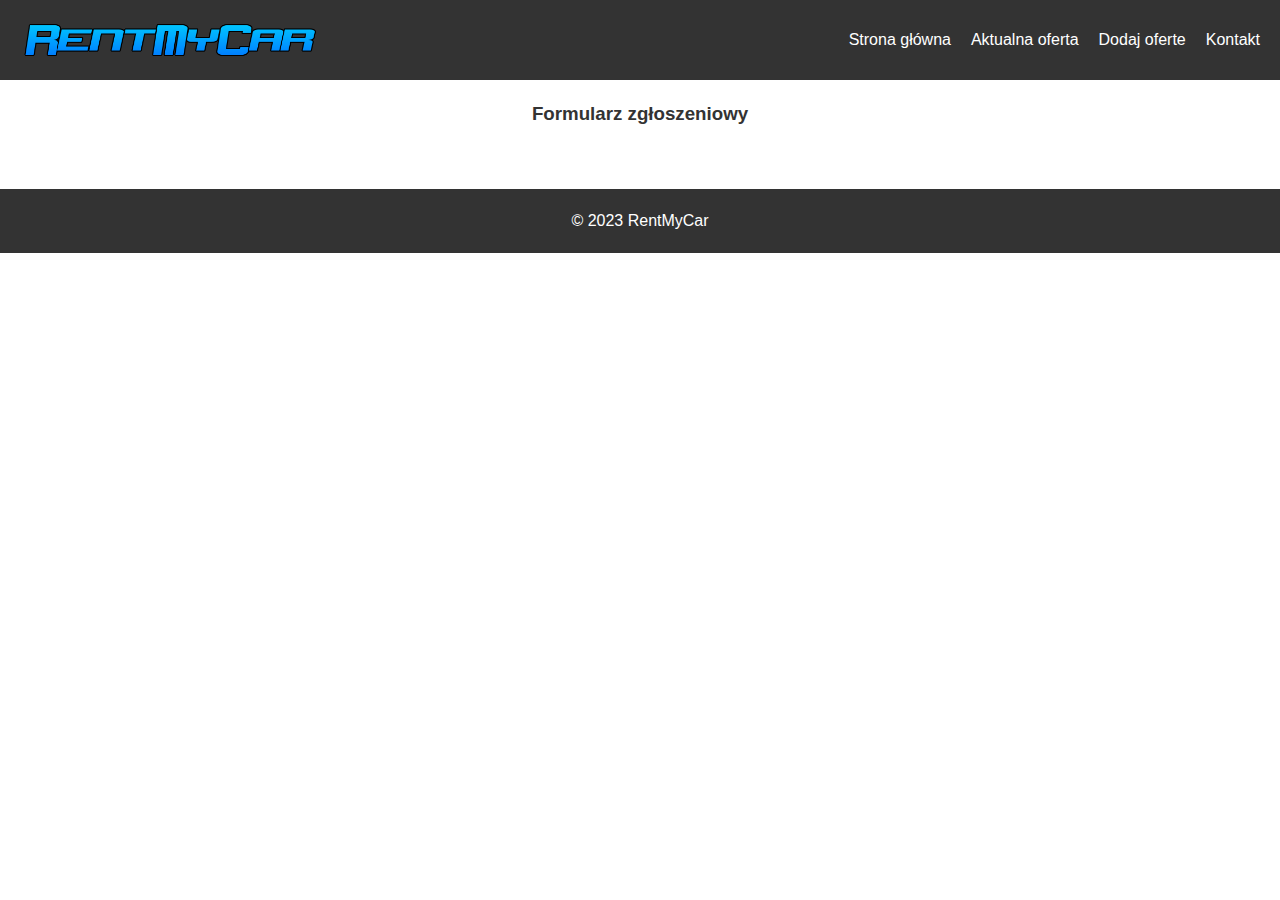
==== WebSite/addoferte.html @ cba2afb9 "Website" ====
<!DOCTYPE html>
<html lang="pl">
<head>
  <title>RentMyCar - Aktualna Oferta</title>
  <meta charset="utf-8">
  <meta name="viewport" content="width=device-width, initial-scale=1.0">
  <link rel="stylesheet" href="css/style.css">
  <link rel=""
</head>
<body>
  <header>
    <img src="img/logo.png" alt="Logo">
    <nav>
      <ul>
        <li><a href="index.html">Strona główna</a></li>
        <li><a href="aktoferty.html">Aktualna oferta</a></li>
        <li><a href="addoferte.html">Dodaj oferte</a></li>
        <li><a href="kontakt.html">Kontakt</a></li>
      </ul>
    </nav>
  </header>
  
  <main>
    <section>
      <section>
        <!-- Formularz kontaktowy -->
        <div class="contact-form">
          <h3>Formularz zgłoszeniowy</h3>
          <asp:Label ID="lblMessage" runat="server" CssClass="message"></asp:Label>
          <asp:Panel ID="pnlForm" runat="server">
              <asp:TextBox ID="txtName" runat="server" placeholder="Imię i nazwisko" CssClass="input"></asp:TextBox>
              <asp:TextBox ID="txtEmail" runat="server" placeholder="E-mail" CssClass="input"></asp:TextBox>
              <asp:TextBox ID="txtSubject" runat="server" placeholder="Temat" CssClass="input"></asp:TextBox>
              <asp:TextBox ID="txtMessage" runat="server" placeholder="Treść wiadomości" TextMode="MultiLine" CssClass="textarea"></asp:TextBox>
              <asp:FileUpload ID="fileAttachment" runat="server" CssClass="file-upload" />
              <asp:Button ID="btnSubmit" runat="server" Text="Wyślij" CssClass="button" OnClick="btnSubmit_Click" />
          </asp:Panel>
        </div>
        <!-- <h2>Wynajem samochodu</h2>
        <form action="zgloszenie.php" method="POST" enctype="multipart/form-data">
          <label for="marka">Marka samochodu:</label>
          <input type="text" name="marka" id="marka" required>
          <br>
          <label for="model">Model samochodu:</label>
          <input type="text" name="model" id="model" required>
          <br>
          <label for="zdjecie">Zdjęcie samochodu:</label>
          <input type="file" name="zdjecie" id="zdjecie" accept="image/*" required>
          <br>
          <label for="rok">Rok produkcji:</label>
          <input type="number" name="rok" id="rok" required>
          <br>
          <label for="cena">Cena za dzień wynajmu:</label>
          <input type="number" name="cena" id="cena" required>
          <br>
          <label for="opis">Opis samochodu:</label>
          <textarea name="opis" id="opis" required></textarea>
          <br>
          <input type="submit" value="Wyślij zgłoszenie">
        </form> -->
    </section>
  </main>
  
  <footer>
    &copy; 2023 RentMyCar
  </footer>
</body>
</html>
---- WebSite/css/style.css ----
/* Resetowanie stylów */
* {
    margin: 0;
    padding: 0;
    box-sizing: border-box;
  }
  
  /* Stylowanie elementów podstawowych */
  body {
    font-family: Arial, sans-serif;
    font-size: 16px;
    line-height: 1.5;
    color: #333;
  }
  
  header {
    display: flex;
    justify-content: space-between;
    align-items: center;
    background-color: #333;
    padding: 20px;
    color: #fff;
  }

  main {
    text-align: center;
  }
  
  nav ul {
    display: flex;
  }
  
  nav ul li {
    margin-left: 20px;
  }
  
  nav ul li:first-child {
    margin-left: 0;
  }
  
  nav ul li a {
    color: #fff;
    text-decoration: none;
  }
  
  main {
    max-width: 960px;
    margin: 0 auto;
    padding: 20px;
  }
  
  section {
    margin-bottom: 40px;
  }
  
  h2 {
    margin-bottom: 20px;
  }
  
  ul {
    list-style: none;
  }
  
  a {
    color: #333;
    text-decoration: none;
  }
  
  button {
    background-color: #333;
    color: #fff;
    border: none;
    padding: 10px 20px;
    border-radius: 5px;
    cursor: pointer;
  }
  
  button:hover {
    background-color: #00aeff;
  }
  
  input[type="date"] {
    padding: 10px;
    border-radius: 5px;
    border: 1px solid #ccc;
    font-size: 16px;
  }
  
  textarea {
    padding: 10px;
    border-radius: 5px;
    border: 1px solid #ccc;
    font-size: 16px;
  }
  
  footer {
    background-color: #333;
    color: #fff;
    text-align: center;
    padding: 20px;
  }
  
  .gallery {
    display: flex;
    justify-content: center;
    align-items: center;
    flex-wrap: wrap;
    gap: 20px;
  }
  
  .gallery a {
    display: flex;
    flex-direction: column;
    justify-content: center;
    align-items: center;
    text-align: center;
    width: 200px;
    height: 200px;
    border-radius: 50%;
    overflow: hidden;
    background-color: #f5f5f5;
    transition: transform 0.3s ease-in-out;
  }
  
  .gallery a:hover {
    transform: scale(1.1);
  }
  
  .gallery img {
    max-width: 100%;
    max-height: 100%;
    object-fit: cover;
  }
  
  .gallery h3 {
    margin-top: 10px;
    font-size: 1.2rem;
    font-weight: bold;
    color: #333;
  }

  img {
    width: 300px;
    height: auto;
  }

  form {
    width: 100%;
    margin: 0 auto;
  }
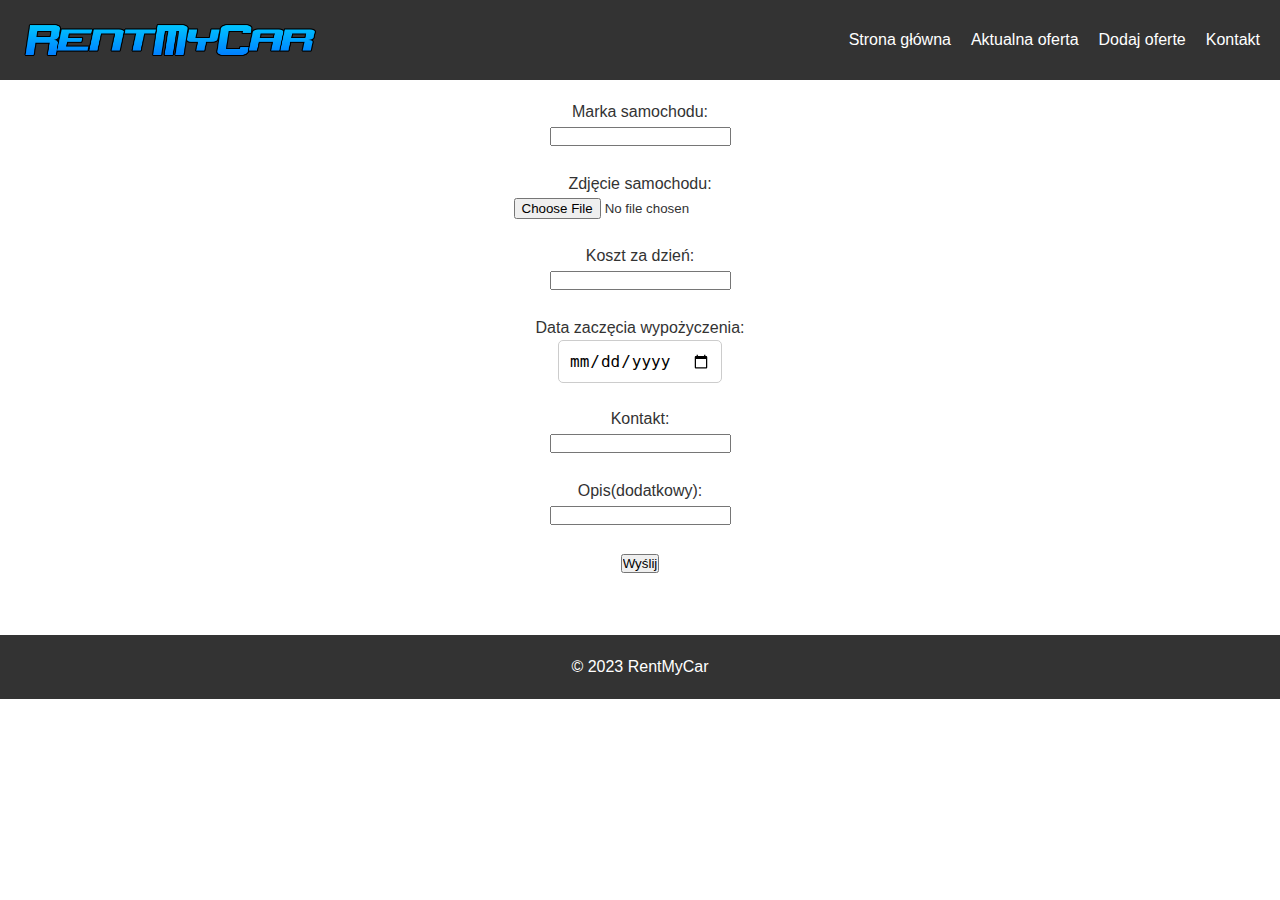
==== commit bd837f40: "Update" ====
--- a/WebSite/addoferte.html
+++ b/WebSite/addoferte.html
@@ -23,7 +23,7 @@
   <main>
     <section>
       <section>
-        <!-- Formularz kontaktowy -->
+        <!-- Formularz kontaktowy
         <div class="contact-form">
           <h3>Formularz zgłoszeniowy</h3>
           <asp:Label ID="lblMessage" runat="server" CssClass="message"></asp:Label>
@@ -35,29 +35,22 @@
               <asp:FileUpload ID="fileAttachment" runat="server" CssClass="file-upload" />
               <asp:Button ID="btnSubmit" runat="server" Text="Wyślij" CssClass="button" OnClick="btnSubmit_Click" />
           </asp:Panel>
-        </div>
-        <!-- <h2>Wynajem samochodu</h2>
-        <form action="zgloszenie.php" method="POST" enctype="multipart/form-data">
-          <label for="marka">Marka samochodu:</label>
-          <input type="text" name="marka" id="marka" required>
-          <br>
-          <label for="model">Model samochodu:</label>
-          <input type="text" name="model" id="model" required>
-          <br>
-          <label for="zdjecie">Zdjęcie samochodu:</label>
-          <input type="file" name="zdjecie" id="zdjecie" accept="image/*" required>
-          <br>
-          <label for="rok">Rok produkcji:</label>
-          <input type="number" name="rok" id="rok" required>
-          <br>
-          <label for="cena">Cena za dzień wynajmu:</label>
-          <input type="number" name="cena" id="cena" required>
-          <br>
-          <label for="opis">Opis samochodu:</label>
-          <textarea name="opis" id="opis" required></textarea>
-          <br>
-          <input type="submit" value="Wyślij zgłoszenie">
-        </form> -->
+        </div> -->
+        <form method="post" action="wypozycz.php" enctype="multipart/form-data">
+          <label>Marka samochodu:</label><br>
+          <input type="text" name="marka" required><br><br>
+          <label>Zdjęcie samochodu:</label><br>
+          <input type="file" name="zdjecie" required><br><br>
+          <label>Koszt za dzień:</label><br>
+          <input type="number" name="koszt" min="1" required><br><br>
+          <label>Data zaczęcia wypożyczenia:</label><br>
+          <input type="date" name="data" required><br><br>
+          <label>Kontakt:</label><br>
+          <input type="text" name="kontakt" required><br><br>
+          <label>Opis(dodatkowy):</label><br>
+          <input type="text" name="opis" required><br><br>
+          <input type="submit" value="Wyślij">
+      </form>
     </section>
   </main>
   
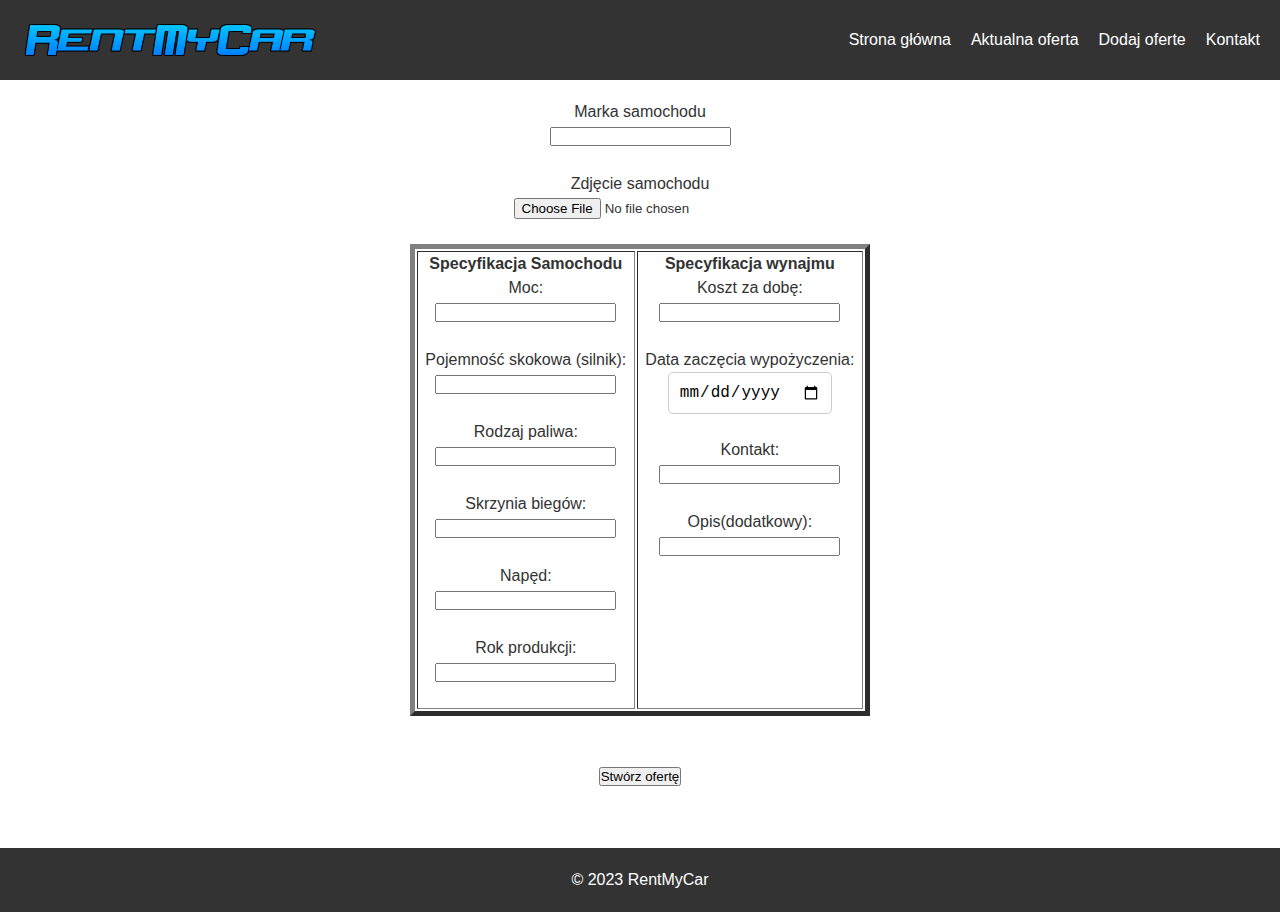
==== commit f6f8e256: "update" ====
--- a/WebSite/addoferte.html
+++ b/WebSite/addoferte.html
@@ -13,7 +13,7 @@
     <nav>
       <ul>
         <li><a href="index.html">Strona główna</a></li>
-        <li><a href="aktoferty.html">Aktualna oferta</a></li>
+        <li><a href="aktoferty.php">Aktualna oferta</a></li>
         <li><a href="addoferte.html">Dodaj oferte</a></li>
         <li><a href="kontakt.html">Kontakt</a></li>
       </ul>
@@ -23,33 +23,43 @@
   <main>
     <section>
       <section>
-        <!-- Formularz kontaktowy
-        <div class="contact-form">
-          <h3>Formularz zgłoszeniowy</h3>
-          <asp:Label ID="lblMessage" runat="server" CssClass="message"></asp:Label>
-          <asp:Panel ID="pnlForm" runat="server">
-              <asp:TextBox ID="txtName" runat="server" placeholder="Imię i nazwisko" CssClass="input"></asp:TextBox>
-              <asp:TextBox ID="txtEmail" runat="server" placeholder="E-mail" CssClass="input"></asp:TextBox>
-              <asp:TextBox ID="txtSubject" runat="server" placeholder="Temat" CssClass="input"></asp:TextBox>
-              <asp:TextBox ID="txtMessage" runat="server" placeholder="Treść wiadomości" TextMode="MultiLine" CssClass="textarea"></asp:TextBox>
-              <asp:FileUpload ID="fileAttachment" runat="server" CssClass="file-upload" />
-              <asp:Button ID="btnSubmit" runat="server" Text="Wyślij" CssClass="button" OnClick="btnSubmit_Click" />
-          </asp:Panel>
-        </div> -->
         <form method="post" action="wypozycz.php" enctype="multipart/form-data">
-          <label>Marka samochodu:</label><br>
+          <label>Marka samochodu</label><br>
           <input type="text" name="marka" required><br><br>
-          <label>Zdjęcie samochodu:</label><br>
+          <label>Zdjęcie samochodu</label><br>
           <input type="file" name="zdjecie" required><br><br>
-          <label>Koszt za dzień:</label><br>
-          <input type="number" name="koszt" min="1" required><br><br>
-          <label>Data zaczęcia wypożyczenia:</label><br>
-          <input type="date" name="data" required><br><br>
-          <label>Kontakt:</label><br>
-          <input type="text" name="kontakt" required><br><br>
-          <label>Opis(dodatkowy):</label><br>
-          <input type="text" name="opis" required><br><br>
-          <input type="submit" value="Wyślij">
+
+          <table border="5" style="margin: auto;" width="50%">
+            <tr>
+            <td VALIGN=top>
+            <p><strong>Specyfikacja Samochodu</strong></p>
+            <label>Moc:</label><br>
+            <input type="text" name="moc" required><br><br>
+            <label>Pojemność skokowa (silnik):</label><br>
+            <input type="text" name="pojemnosc" required><br><br>
+            <label>Rodzaj paliwa:</label><br>
+            <input type="text" name="paliwo" required><br><br>
+            <label>Skrzynia biegów:</label><br>
+            <input type="text" name="skrzynia" required><br><br>
+            <label>Napęd:</label><br>
+            <input type="text" name="naped" required><br><br>
+            <label>Rok produkcji:</label><br>
+            <input type="number" name="rokprodukcji" required><br><br>
+            </td>
+            <td VALIGN=top>
+            <p><strong>Specyfikacja wynajmu</strong></p>
+            <label>Koszt za dobę:</label><br>
+            <input type="number" name="koszt" min="1" required><br><br>
+            <label>Data zaczęcia wypożyczenia:</label><br>
+            <input type="date" name="data" required><br><br>
+            <label>Kontakt:</label><br>
+            <input type="text" name="kontakt" required><br><br>
+            <label>Opis(dodatkowy):</label><br>
+            <input type="text" name="opis" required><br><br>
+            </td>
+            </tr>
+          </table><br><br>
+          <input type="submit" value="Stwórz ofertę">
       </form>
     </section>
   </main>
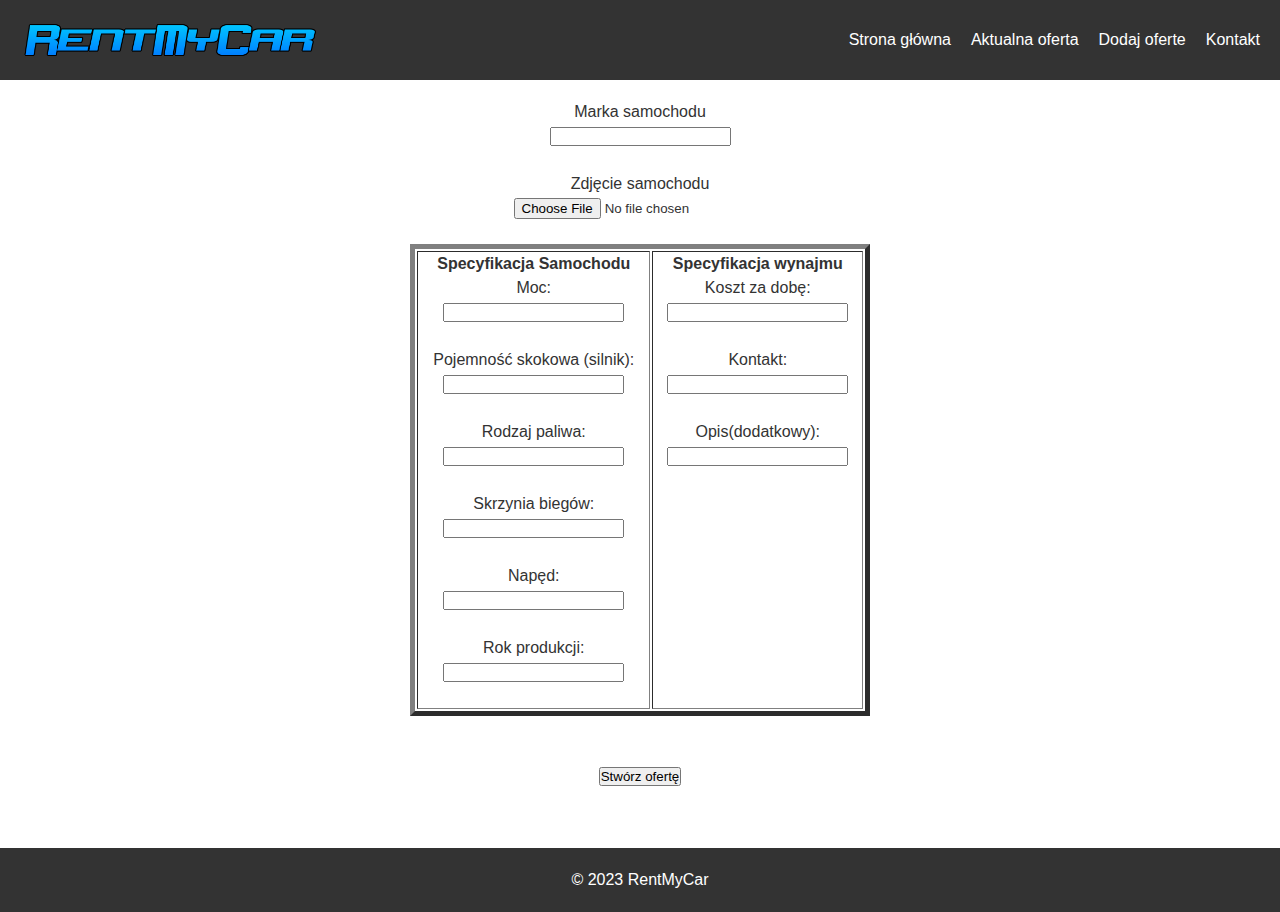
==== commit 530ded73: "update" ====
--- a/WebSite/addoferte.html
+++ b/WebSite/addoferte.html
@@ -12,7 +12,7 @@
     <img src="img/logo.png" alt="Logo">
     <nav>
       <ul>
-        <li><a href="index.html">Strona główna</a></li>
+        <li><a href="index.php">Strona główna</a></li>
         <li><a href="aktoferty.php">Aktualna oferta</a></li>
         <li><a href="addoferte.html">Dodaj oferte</a></li>
         <li><a href="kontakt.html">Kontakt</a></li>
@@ -50,12 +50,10 @@
             <p><strong>Specyfikacja wynajmu</strong></p>
             <label>Koszt za dobę:</label><br>
             <input type="number" name="koszt" min="1" required><br><br>
-            <label>Data zaczęcia wypożyczenia:</label><br>
-            <input type="date" name="data" required><br><br>
             <label>Kontakt:</label><br>
             <input type="text" name="kontakt" required><br><br>
             <label>Opis(dodatkowy):</label><br>
-            <input type="text" name="opis" required><br><br>
+            <input type="text" name="opis" height="303px" required><br><br>
             </td>
             </tr>
           </table><br><br>
